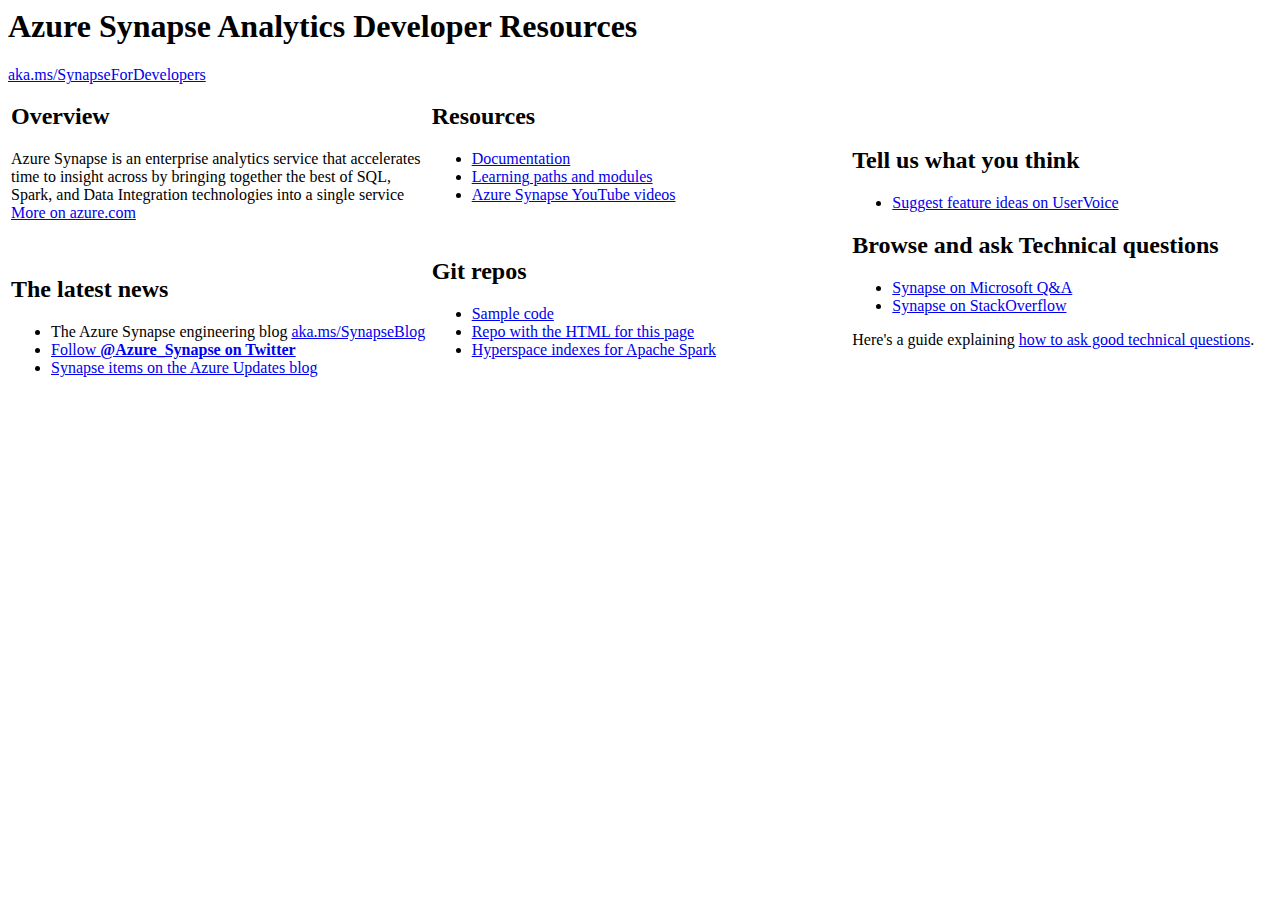
==== index.html @ 177620b4 "Update index.html" ====
<html>
<head>
    <title>Azure Synapse Analytics Developer Resources</title>
    <link rel="stylesheet" href="index.css" />
</head>
<body>


<h1>Azure Synapse Analytics 
    <span class="SubHeading"> Developer Resources </span>
</h1>

<p>
    <a href="https://aka.ms/SynapseForDevelopers">aka.ms/SynapseForDevelopers</a>    
</p>

<table>
    <colgroup>
        <col style="width: 30%;">
        <col style="width: 30%">
        <col style="width: 30%">
    </colgroup>
    <tr>
        <td style="max-width: 350pt">
            <h2>Overview</h2>

            <p>
                Azure Synapse is an enterprise analytics service that accelerates time to insight across 
                by bringing together the best of SQL, Spark, and Data Integration 
                technologies into a single service 
                <a href="https://azure.microsoft.com/en-us/services/synapse-analytics">More on azure.com</a>            
          </p>

            <p>
                &nbsp;</p>
                        
            <h2>The latest news</h2>
            
            <ul>
                <li> The Azure Synapse engineering blog <a href="https://aka.ms/SynapseBlog/">aka.ms/SynapseBlog</a> </li>
                <li> <a href="https://twitter.com/Azure_Synapse">Follow <strong>@Azure_Synapse on Twitter</strong></a> </li>
                <li> <a href="https://azure.microsoft.com/en-us/updates/?product=synapse-analytics">Synapse items on the Azure Updates blog</strong></a> </li>
            </ul>


        </td>
        <td style="max-width: 350pt">

                      

            <h2>Resources</h2>

            <ul>
                <li><a href="http://aka.ms/SynapseDocs">Documentation</a> </li>                   
                <li><a href="https://docs.microsoft.com/en-us/learn/browse/?expanded=azure&products=azure-synapse-analytics">Learning paths and modules </a></li>
                <li><a href="https://aka.ms/SynapseYouTube">Azure Synapse YouTube videos</a> </li>
              </ul>

            <p>
                &nbsp;</p>
            
            
            <h2>Git repos</h2>

            <ul>
                <li><a href="https://github.com/Azure-Samples/Synapse">Sample code</a> </li>                   
                <li><a href="https://github.com/Azure/Synapse">Repo with the HTML for this page</a> </li>
                <li><a href="https://github.com/microsoft/hyperspace">Hyperspace indexes for Apache Spark</a></li>
              </ul>

            <p>
                &nbsp;</p>

        </td>
        <td style="max-width: 350pt">
            
            <h2>Tell us what you think</h2>

            <ul>
                <li><a href="https://feedback.azure.com/forums/307516-azure-synapse-analytics">Suggest feature ideas on UserVoice</a> </li>
            </ul>
            
            <h2>Browse and ask Technical questions</h2>
            <ul>
                <li> <a href="https://aka.ms/SynapseQnA">Synapse on Microsoft Q&A</a> </li>
                <li> <a href="https://aka.ms/synapsestackoverflow">Synapse on StackOverflow </a> </li>
            </ul>
            
            Here's a  guide  explaining <a href="https://stackoverflow.com/help/how-to-ask">how to ask good technical questions</a>.




        </td>
    </tr>

</table>
</body>
</html>
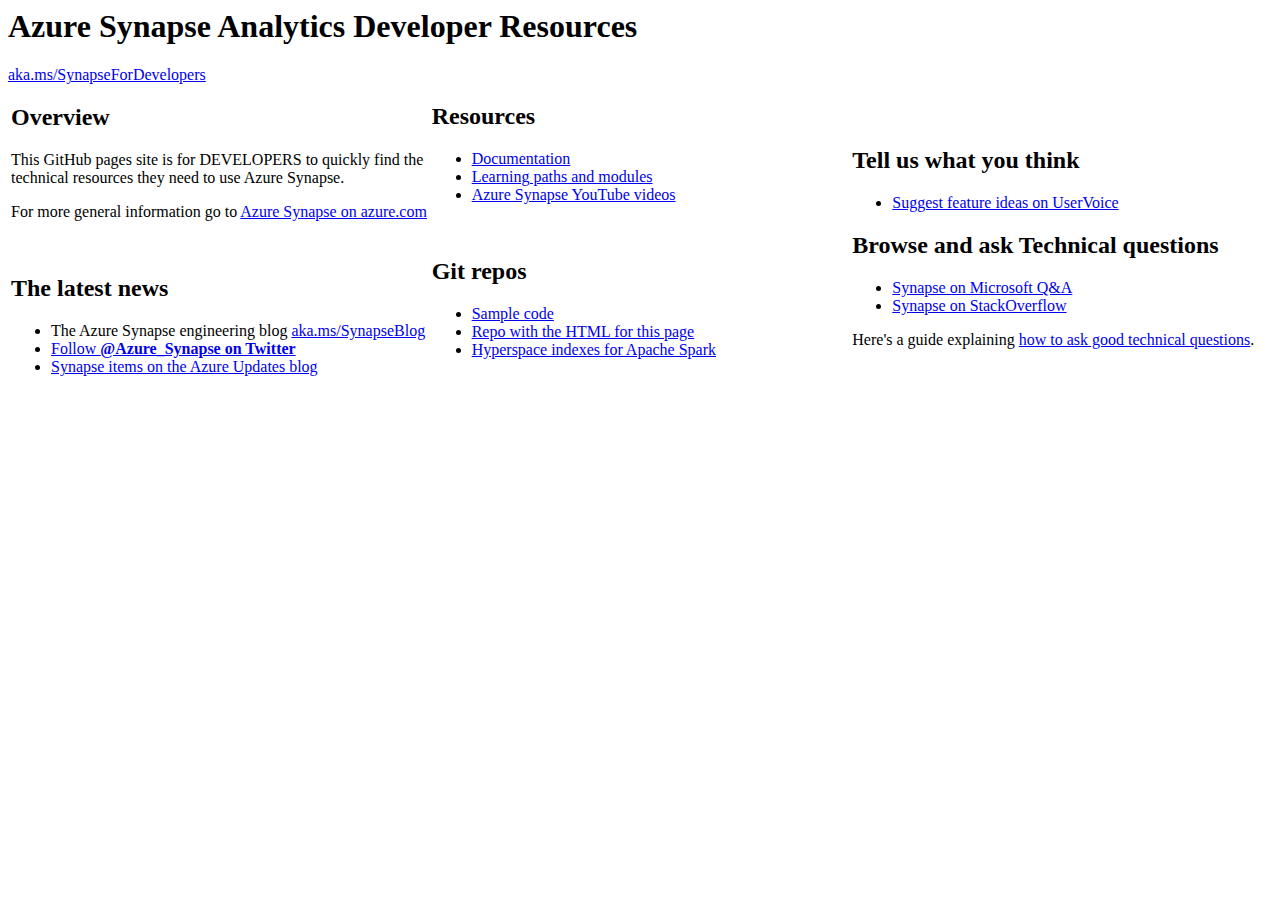
==== commit ab3869d3: "Update index.html" ====
--- a/index.html
+++ b/index.html
@@ -25,11 +25,12 @@
             <h2>Overview</h2>
 
             <p>
-                Azure Synapse is an enterprise analytics service that accelerates time to insight across 
-                by bringing together the best of SQL, Spark, and Data Integration 
-                technologies into a single service 
-                <a href="https://azure.microsoft.com/en-us/services/synapse-analytics">More on azure.com</a>            
-          </p>
+                This GitHub pages site is for DEVELOPERS to quickly find the technical resources they need to use Azure Synapse.
+            </p>
+
+            <p>
+                For more general information go to <a href="https://azure.microsoft.com/en-us/services/synapse-analytics">Azure Synapse on azure.com</a>            
+            </p>
 
             <p>
                 &nbsp;</p>
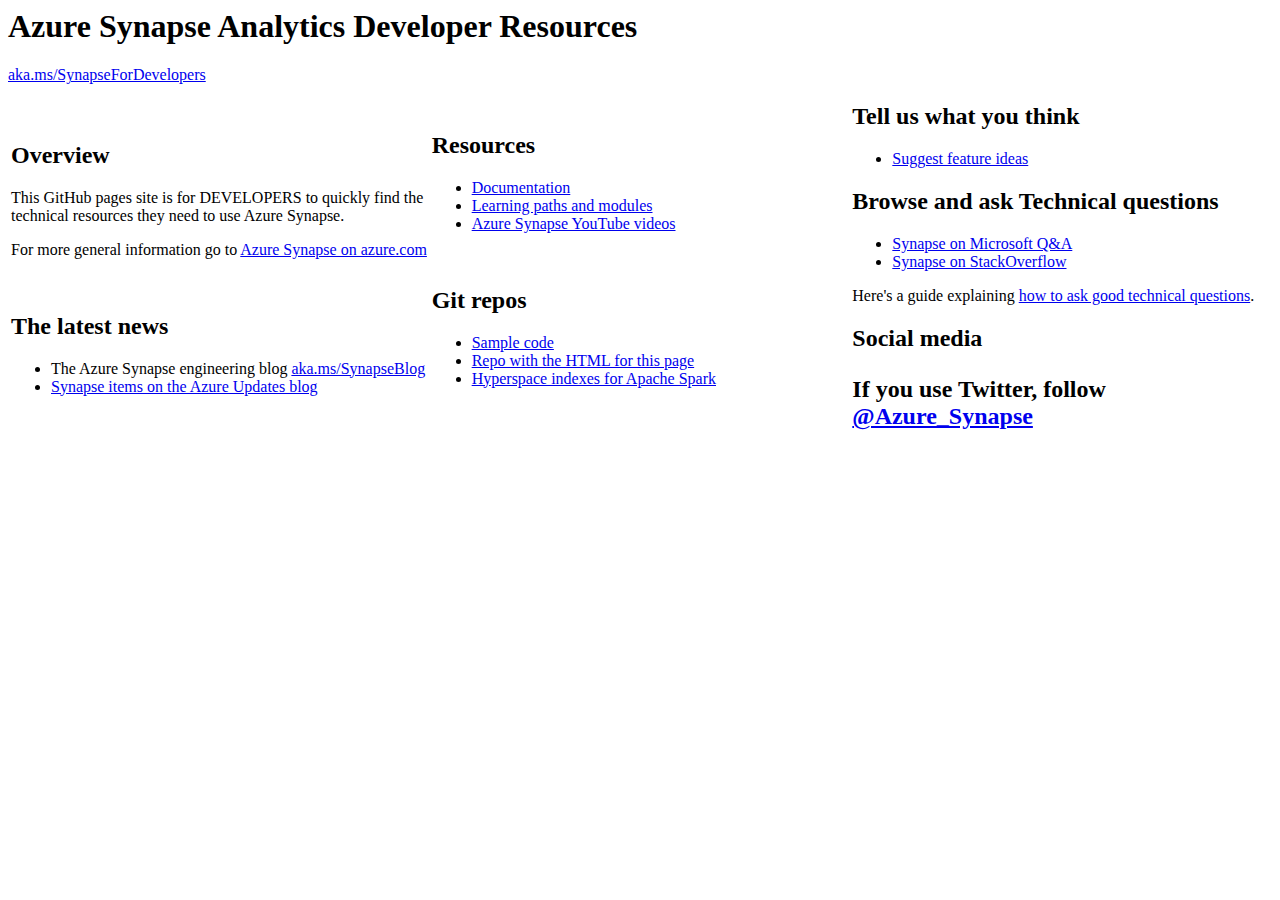
==== commit 5a17cdc6: "Update index.html" ====
--- a/index.html
+++ b/index.html
@@ -39,7 +39,6 @@
             
             <ul>
                 <li> The Azure Synapse engineering blog <a href="https://aka.ms/SynapseBlog/">aka.ms/SynapseBlog</a> </li>
-                <li> <a href="https://twitter.com/Azure_Synapse">Follow <strong>@Azure_Synapse on Twitter</strong></a> </li>
                 <li> <a href="https://azure.microsoft.com/en-us/updates/?product=synapse-analytics">Synapse items on the Azure Updates blog</strong></a> </li>
             </ul>
 
@@ -78,19 +77,22 @@
             <h2>Tell us what you think</h2>
 
             <ul>
-                <li><a href="https://feedback.azure.com/forums/307516-azure-synapse-analytics">Suggest feature ideas on UserVoice</a> </li>
+                <li><a href="https://aka.ms/SynapseIdeas">Suggest feature ideas</a> </li>
             </ul>
             
             <h2>Browse and ask Technical questions</h2>
             <ul>
-                <li> <a href="https://aka.ms/SynapseQnA">Synapse on Microsoft Q&A</a> </li>
+                <li> <a href="https://aka.ms/SynapseQuestions">Synapse on Microsoft Q&A</a> </li>
                 <li> <a href="https://aka.ms/synapsestackoverflow">Synapse on StackOverflow </a> </li>
             </ul>
             
             Here's a  guide  explaining <a href="https://stackoverflow.com/help/how-to-ask">how to ask good technical questions</a>.
 
 
-
+            <h2>Social media<h2>
+            <p>
+                If you use Twitter, follow <a href="https://twitter.com/Azure_Synapse"><strong>@Azure_Synapse</strong></a>
+            </p>
 
         </td>
     </tr>
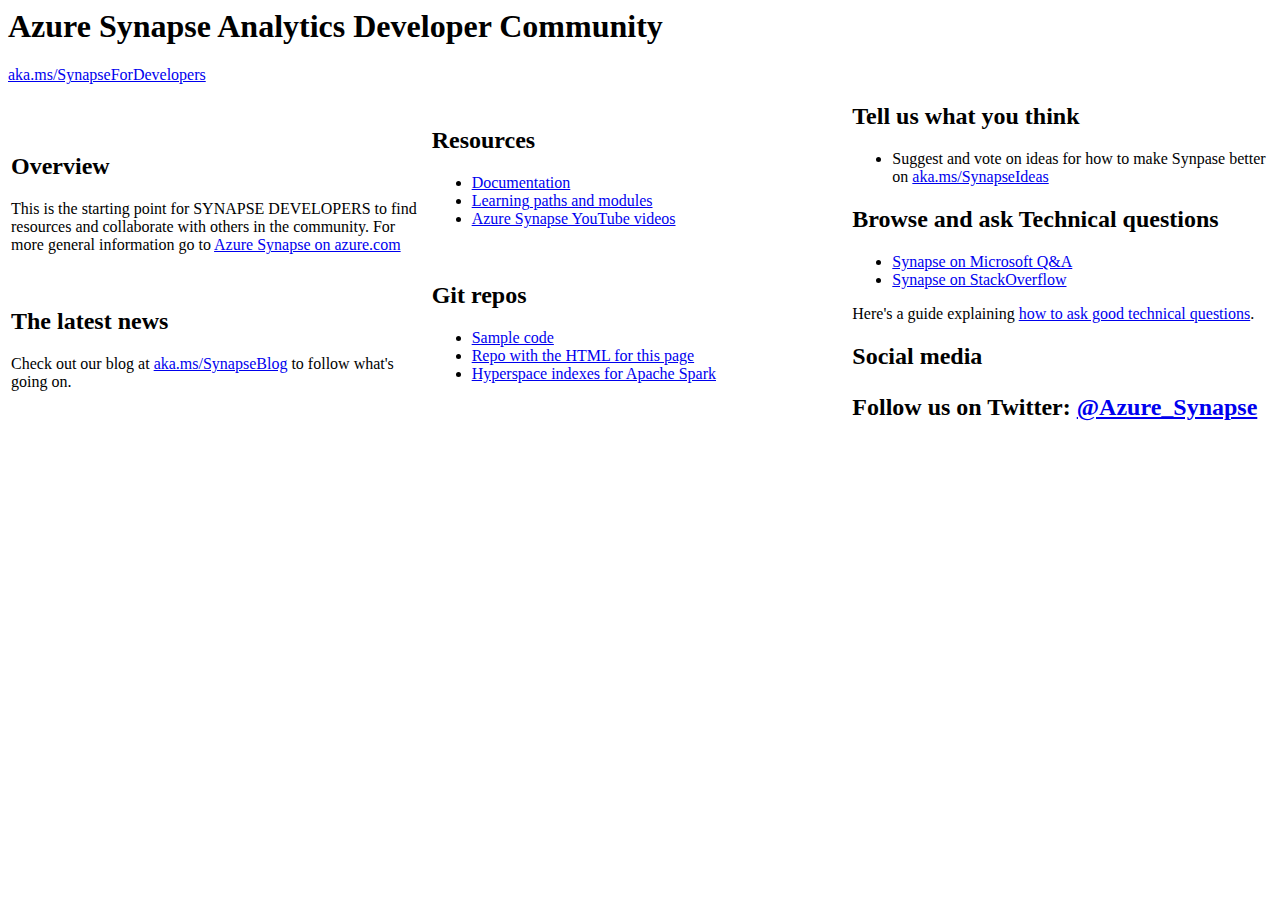
==== commit b62d305f: "Update index.html" ====
--- a/index.html
+++ b/index.html
@@ -1,13 +1,13 @@
 <html>
 <head>
-    <title>Azure Synapse Analytics Developer Resources</title>
+    <title>Azure Synapse Analytics Developer Community</title>
     <link rel="stylesheet" href="index.css" />
 </head>
 <body>
 
 
 <h1>Azure Synapse Analytics 
-    <span class="SubHeading"> Developer Resources </span>
+    <span class="SubHeading"> Developer Community</span>
 </h1>
 
 <p>
@@ -25,22 +25,18 @@
             <h2>Overview</h2>
 
             <p>
-                This GitHub pages site is for DEVELOPERS to quickly find the technical resources they need to use Azure Synapse.
-            </p>
-
-            <p>
+                This is the starting point for SYNAPSE DEVELOPERS to find resources and collaborate with others in the community.
                 For more general information go to <a href="https://azure.microsoft.com/en-us/services/synapse-analytics">Azure Synapse on azure.com</a>            
             </p>
 
-            <p>
+             <p>
                 &nbsp;</p>
                         
             <h2>The latest news</h2>
             
-            <ul>
-                <li> The Azure Synapse engineering blog <a href="https://aka.ms/SynapseBlog/">aka.ms/SynapseBlog</a> </li>
-                <li> <a href="https://azure.microsoft.com/en-us/updates/?product=synapse-analytics">Synapse items on the Azure Updates blog</strong></a> </li>
-            </ul>
+            <p>
+                Check out our blog at <a href="https://aka.ms/SynapseBlog/">aka.ms/SynapseBlog</a> to follow what's going on.                 
+            </p>
 
 
         </td>
@@ -77,7 +73,7 @@
             <h2>Tell us what you think</h2>
 
             <ul>
-                <li><a href="https://aka.ms/SynapseIdeas">Suggest feature ideas</a> </li>
+                <li>Suggest and vote on ideas for how to make Synpase better on <a href="https://aka.ms/SynapseIdeas">aka.ms/SynapseIdeas</a> </li>
             </ul>
             
             <h2>Browse and ask Technical questions</h2>
@@ -88,10 +84,9 @@
             
             Here's a  guide  explaining <a href="https://stackoverflow.com/help/how-to-ask">how to ask good technical questions</a>.
 
-
             <h2>Social media<h2>
             <p>
-                If you use Twitter, follow <a href="https://twitter.com/Azure_Synapse"><strong>@Azure_Synapse</strong></a>
+                Follow us on Twitter: <a href="https://twitter.com/Azure_Synapse"><strong>@Azure_Synapse</strong></a>
             </p>
 
         </td>
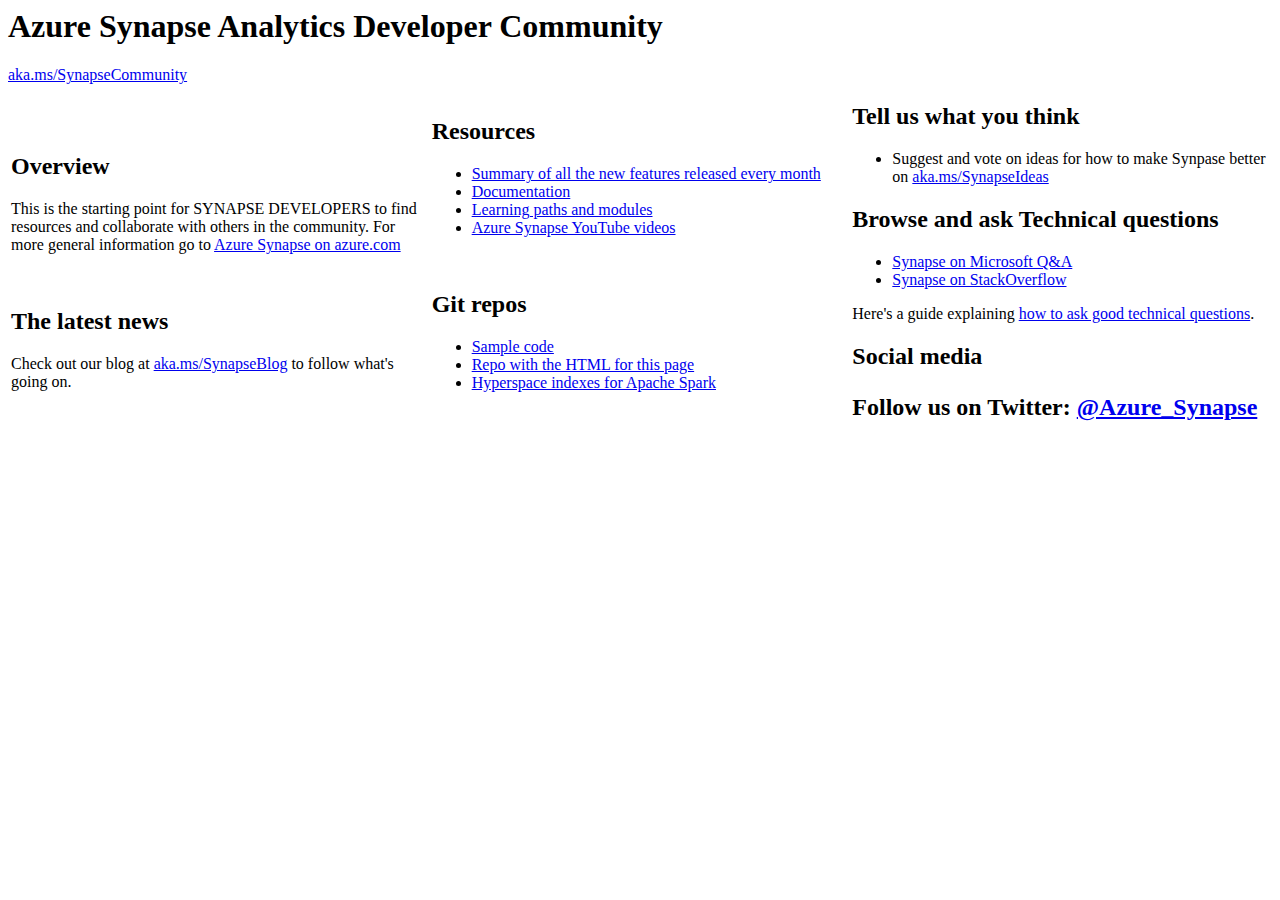
==== commit aa9838e3: "Update index.html" ====
--- a/index.html
+++ b/index.html
@@ -11,7 +11,7 @@
 </h1>
 
 <p>
-    <a href="https://aka.ms/SynapseForDevelopers">aka.ms/SynapseForDevelopers</a>    
+    <a href="https://aka.ms/SynapseCommunity">aka.ms/SynapseCommunity</a>    
 </p>
 
 <table>
@@ -47,6 +47,7 @@
             <h2>Resources</h2>
 
             <ul>
+                <li><a href="http://aka.ms/SynapseMonthlyUpdate">Summary of all the new features released every month</a> </li>       
                 <li><a href="http://aka.ms/SynapseDocs">Documentation</a> </li>                   
                 <li><a href="https://docs.microsoft.com/en-us/learn/browse/?expanded=azure&products=azure-synapse-analytics">Learning paths and modules </a></li>
                 <li><a href="https://aka.ms/SynapseYouTube">Azure Synapse YouTube videos</a> </li>
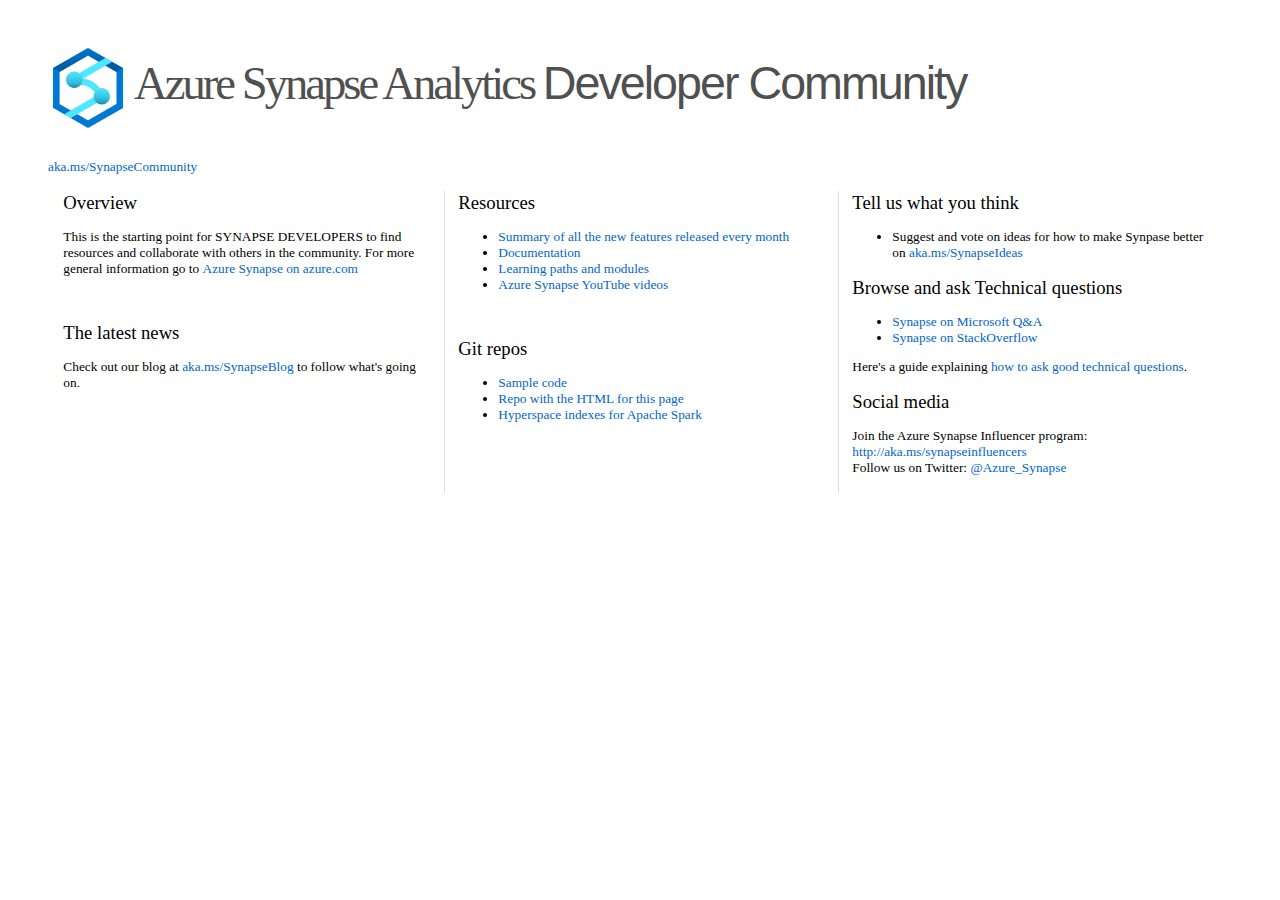
==== commit b71f9d35: "Merge pull request #6 from pawelpo/main" ====
--- a/index.html
+++ b/index.html
@@ -1,12 +1,15 @@
 <html>
 <head>
+    <link rel="stylesheet" href="index.css" />
+    
     <title>Azure Synapse Analytics Developer Community</title>
-    <link rel="stylesheet" href="index.css" />
+    
+    <link href="//azurecomcdn.azureedge.net/cvt-07674b1f2919b87972c18d64ae47d472769c7a54f386b9e3f21e0ee411006986/images/icon/favicon.ico" rel="icon" type="image/x-icon" />
 </head>
 <body>
 
 
-<h1>Azure Synapse Analytics 
+<h1><img src="./SynapseLogo.png" height="80px"> Azure Synapse Analytics 
     <span class="SubHeading"> Developer Community</span>
 </h1>
 
@@ -87,6 +90,8 @@
 
             <h2>Social media<h2>
             <p>
+                Join the Azure Synapse Influencer program: <a href=">http://aka.ms/synapseinfluencers">http://aka.ms/synapseinfluencers</a>
+                <br>
                 Follow us on Twitter: <a href="https://twitter.com/Azure_Synapse"><strong>@Azure_Synapse</strong></a>
             </p>
 
--- a/index.css
+++ b/index.css
@@ -0,0 +1,53 @@
+body {
+    font-family: "Segoe UI", "Lucida Grande";
+    padding-left: 40px;
+    padding-right: 40px;
+    padding-top: 40px;
+}
+
+h1 {
+    font-family: "Segoe UI Light", "Lucida Grande";
+    font-weight: normal;
+    font-size: 35pt;
+    letter-spacing: -3px;
+    color: #505050;
+}
+
+h2 {
+    font-family: "Segoe UI Light", "Lucida Grande";
+    font-weight: lighter;
+    font-size: 14pt;
+}
+
+
+a {
+    font-family: "Segoe UI Semibold", "Lucida Grande";
+    color: #0066cc;
+    text-decoration: none;
+}
+
+table td {
+    vertical-align: top;
+    border-left: 1px solid #ddd;
+    padding-right: 10pt;
+    padding-left: 10pt;
+}
+
+table td:first-child {
+    padding-left: 10pt;
+    border-left: none;
+}
+
+.SubHeading {
+    font-family: "Segoe UI", Tahoma, Geneva, Verdana, sans-serif;
+    letter-spacing: -2px;
+}
+
+.Gray 
+{
+    background-color: #f7f7f7;
+}
+
+body, tbody, p { font-size: 10pt ; }
+
+img {vertical-align: middle;}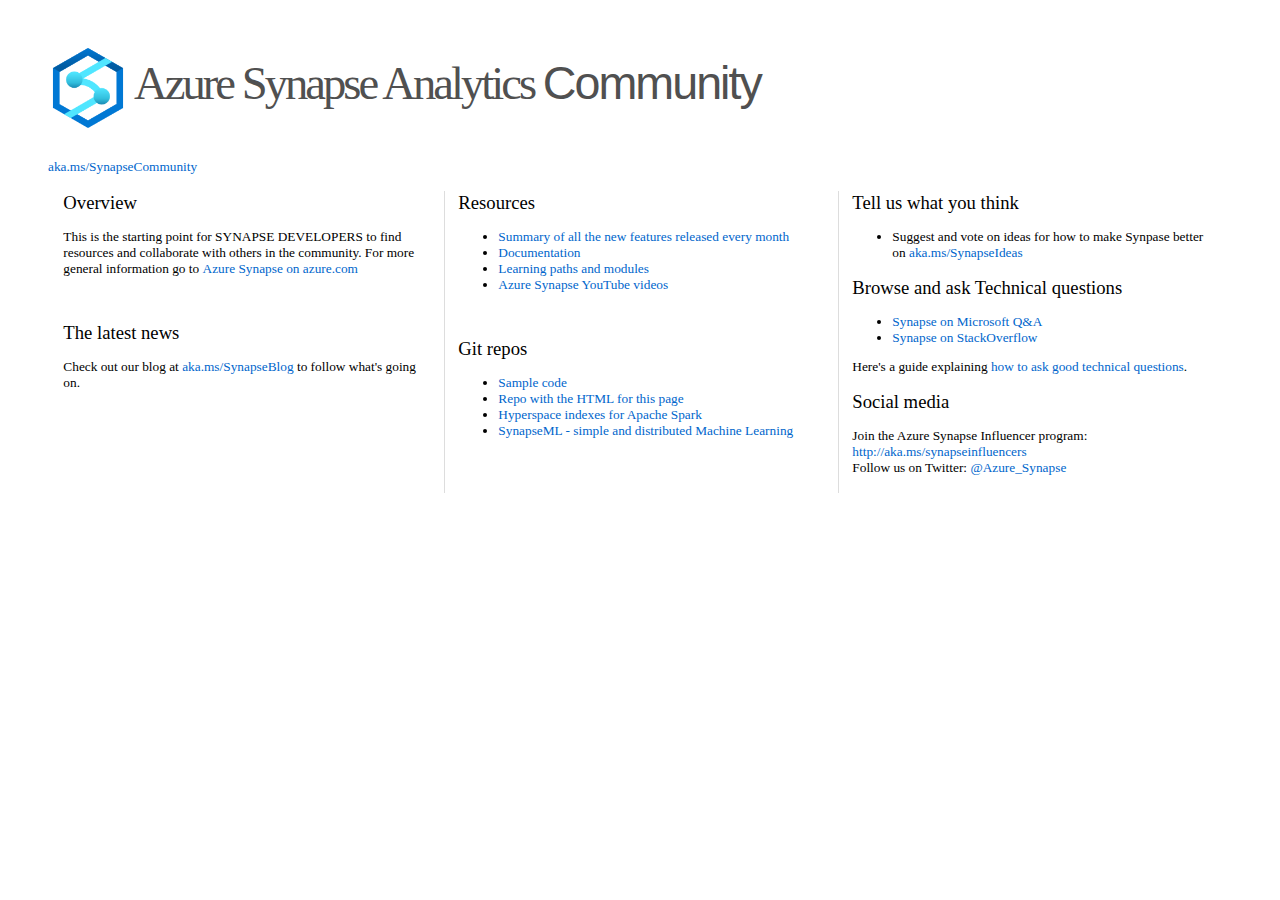
==== commit c539e541: "Added favicon" ====
--- a/index.html
+++ b/index.html
@@ -1,8 +1,8 @@
 <html>
 <head>
     <link rel="stylesheet" href="index.css" />
-    
-    <title>Azure Synapse Analytics Developer Community</title>
+    <link rel="icon" href="SynapseLogo.png">
+    <title>Azure Synapse Analytics Community</title>
     
     <link href="//azurecomcdn.azureedge.net/cvt-07674b1f2919b87972c18d64ae47d472769c7a54f386b9e3f21e0ee411006986/images/icon/favicon.ico" rel="icon" type="image/x-icon" />
 </head>
@@ -10,7 +10,7 @@
 
 
 <h1><img src="./SynapseLogo.png" height="80px"> Azure Synapse Analytics 
-    <span class="SubHeading"> Developer Community</span>
+    <span class="SubHeading"> Community</span>
 </h1>
 
 <p>
@@ -66,6 +66,7 @@
                 <li><a href="https://github.com/Azure-Samples/Synapse">Sample code</a> </li>                   
                 <li><a href="https://github.com/Azure/Synapse">Repo with the HTML for this page</a> </li>
                 <li><a href="https://github.com/microsoft/hyperspace">Hyperspace indexes for Apache Spark</a></li>
+                <li><a href="https://microsoft.github.io/SynapseML/">SynapseML - simple and distributed Machine Learning</a></li>
               </ul>
 
             <p>
@@ -90,7 +91,7 @@
 
             <h2>Social media<h2>
             <p>
-                Join the Azure Synapse Influencer program: <a href=">http://aka.ms/synapseinfluencers">http://aka.ms/synapseinfluencers</a>
+                Join the Azure Synapse Influencer program: <a href="http://aka.ms/synapseinfluencers">http://aka.ms/synapseinfluencers</a>
                 <br>
                 Follow us on Twitter: <a href="https://twitter.com/Azure_Synapse"><strong>@Azure_Synapse</strong></a>
             </p>
